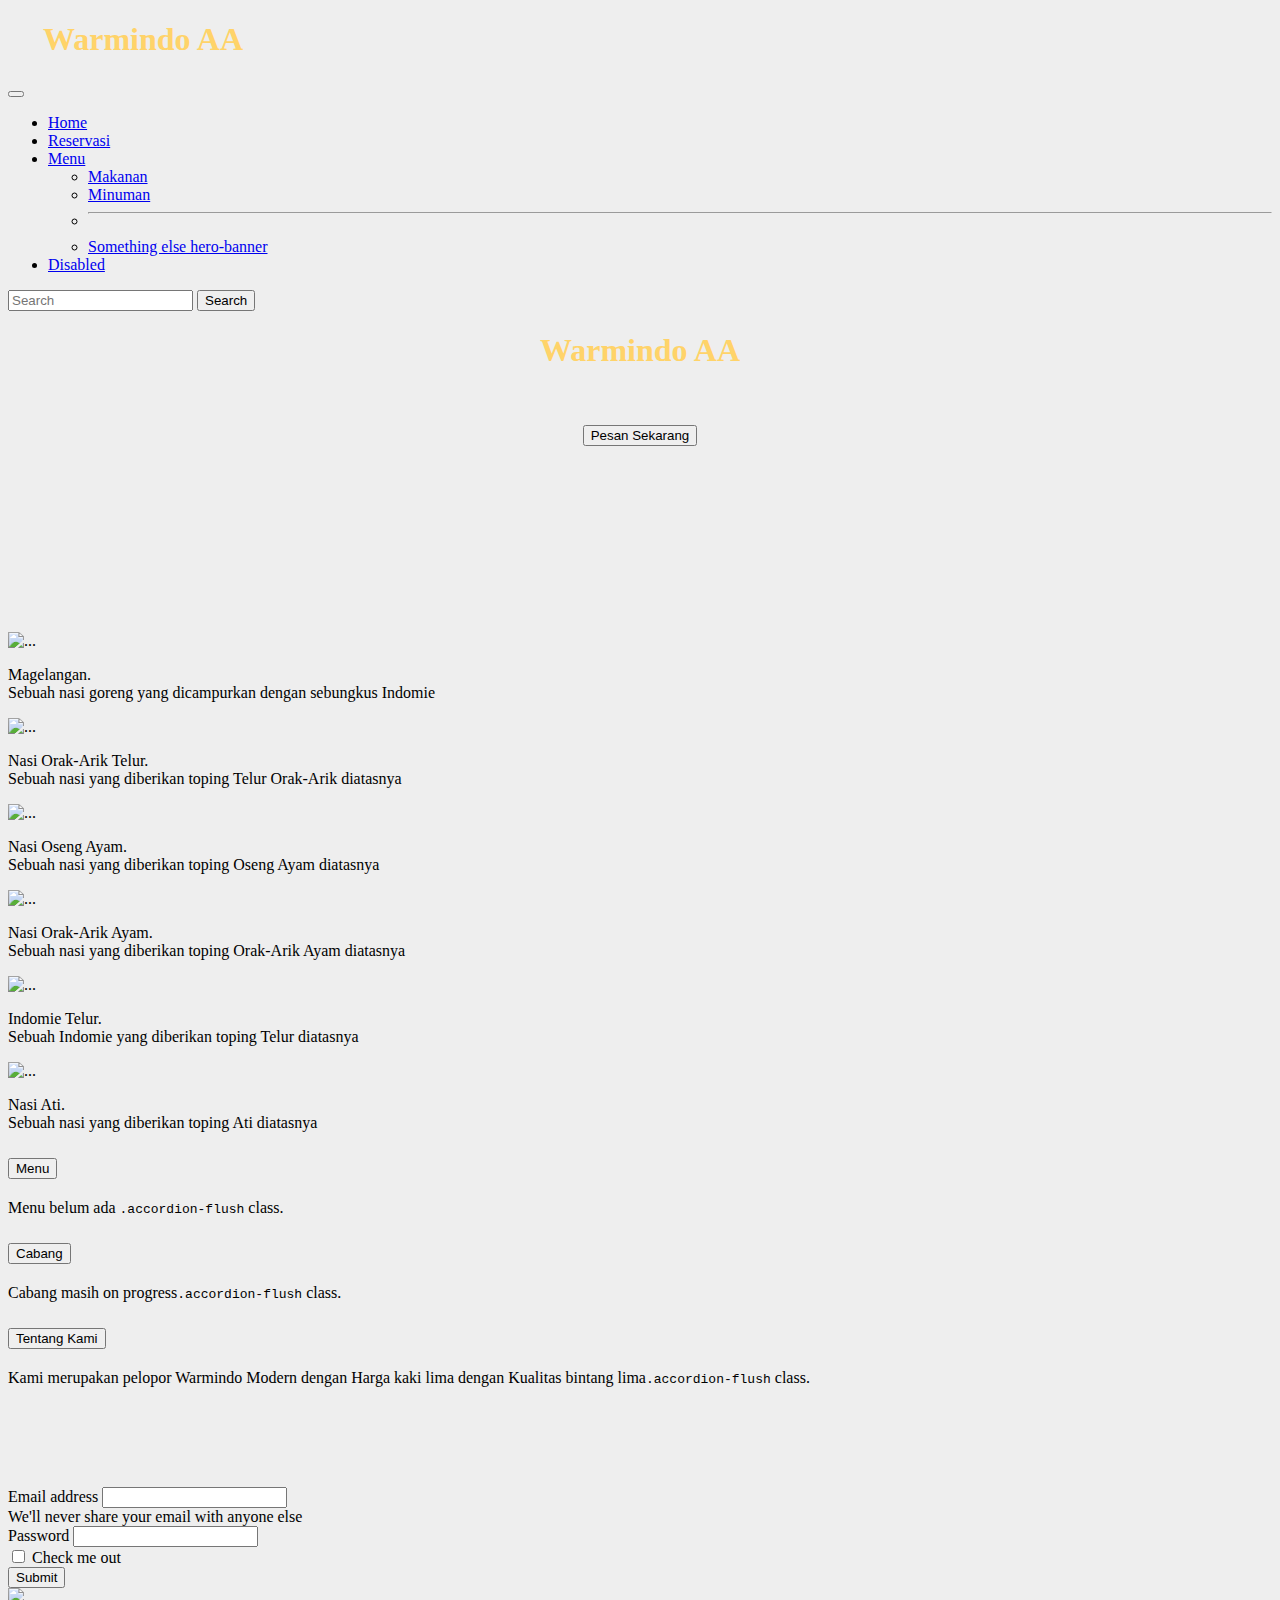
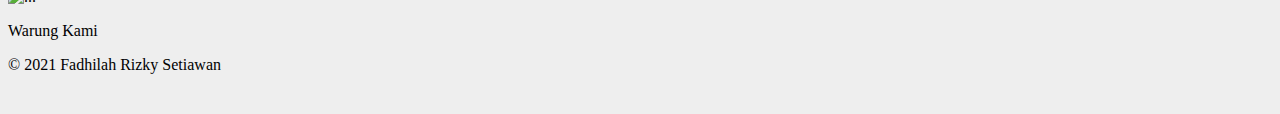
==== praktikum_bootstrap.html @ 78f69c46 "praktikum bootstrap" ====
<!doctype html>
<html lang="en">
  <head>
    <meta charset="utf-8">
    <meta name="viewport" content="width=device-width, initial-scale=1">
    <link href="https://cdn.jsdelivr.net/npm/bootstrap@5.0.0-beta3/dist/css/bootstrap.min.css" rel="stylesheet" integrity="sha384-eOJMYsd53ii+scO/bJGFsiCZc+5NDVN2yr8+0RDqr0Ql0h+rP48ckxlpbzKgwra6" crossorigin="anonymous">
    <link rel="stylesheet" href="praktikum_bootstrap.css">
    <title>Hello, world!</title>
  </head>
  <body style="background-color: #eeeeee;">
    <h1 style="margin-left: 35px; color: #ffd369;">Warmindo AA</h1>
    <script src="https://cdn.jsdelivr.net/npm/bootstrap@5.0.0-beta3/dist/js/bootstrap.bundle.min.js" integrity="sha384-JEW9xMcG8R+pH31jmWH6WWP0WintQrMb4s7ZOdauHnUtxwoG2vI5DkLtS3qm9Ekf" crossorigin="anonymous"></script>
    <header>
        <nav class="navbar navbar-expand-lg navbar-light bg-light">
            <div class="container-fluid">
              <a class="navbar-brand" href="#"></a>
              <button class="navbar-toggler" type="button" data-bs-toggle="collapse" data-bs-target="#navbarSupportedContent" aria-controls="navbarSupportedContent" aria-expanded="false" aria-label="Toggle navigation">
                <span class="navbar-toggler-icon"></span>
              </button>
              <div class="collapse navbar-collapse" id="navbarSupportedContent">
                <ul class="navbar-nav me-auto mb-2 mb-lg-0">
                  <li class="nav-item">
                    <a class="nav-link active" aria-current="page" href="#">Home</a>
                  </li>
                  <li class="nav-item">
                    <a class="nav-link" href="#">Reservasi</a>
                  </li>
                  <li class="nav-item dropdown">
                    <a class="nav-link dropdown-toggle" href="#" id="navbarDropdown" role="button" data-bs-toggle="dropdown" aria-expanded="false">
                      Menu
                    </a>
                    <ul class="dropdown-menu" aria-labelledby="navbarDropdown">
                      <li><a class="dropdown-item" href="#">Makanan</a></li>
                      <li><a class="dropdown-item" href="#">Minuman</a></li>
                      <li><hr class="dropdown-divider"></li>
                      <li><a class="dropdown-item" href="#">Something else hero-banner</a></li>
                    </ul>
                  </li>
                  <li class="nav-item">
                    <a class="nav-link disabled" href="#" tabindex="-1" aria-disabled="true">Disabled</a>
                  </li>
                </ul>
                <form class="d-flex">
                  <input class="form-control me-2" type="search" placeholder="Search" aria-label="Search">
                  <button class="btn btn-outline-success" type="submit">Search</button>
                </form>
              </div>
            </div>
          </nav>
    </header>
    <section>
        <div class="hero-banner container-fluid p-5 text-white">
            <div class="row mt-5">
                <div class="col-md-12" style="text-align: center;">
                    <h1 style="color: #ffd369;">Warmindo AA</h1>
                    <p style="color: #eeeeee;">Bukan cuma tempat makan. Bisa minum, bisa makan, bisa duduk doang ga pesen. Bebas, mau nongkrong sampe jam berapa pun bisa</p>
                        <button type="button" class="btn btn-warning text white">Pesan Sekarang</button>
                </div>
                <div class="col-md-6">
                </div>
            </div>
        </div>
    </section>
    <div class="container">
      <div class="row mt-5">
        <div class="col-md-12 col-lg-4">
          <div class="card mb-5">
            <img src="https://asset.kompas.com/crops/Aprv8FWSU3AmRPIi8wmgBUtUuGI=/0x0:6000x4000/750x500/data/photo/2020/04/15/5e966c3becce7.jpg" 
            class="card-img-top" alt="..." height="300px" style="object-fit: cover;">
            <div class="card-body">
              <p class="card-text">Magelangan. <br> Sebuah nasi goreng yang dicampurkan dengan sebungkus Indomie</p>
            </div>
          </div>
        </div>
        <div class="col-md-12 col-lg-4">
          <div class="card mb-5">
            <img src="https://asset.kompas.com/crops/wuRkr3n2xCiULW5LiftJICudPm0=/66x0:723x438/750x500/data/photo/2020/06/26/5ef592c6874ea.jpg" 
            class="card-img-top" alt="..." height="300px" style="object-fit: cover;">
            <div class="card-body">
              <p class="card-text">Nasi Orak-Arik Telur.<br> Sebuah nasi yang diberikan toping Telur Orak-Arik diatasnya</p>
            </div>
          </div>
        </div>
        <div class="col-md-12 col-lg-4">
          <div class="card mb-5">
            <img src="https://d1sag4ddilekf6.cloudfront.net/compressed/items/IDITE2020122406580852573/photo/menueditor_item_6c707355636e435ca4586c427a44c481_1612843577099328108.jpg" 
            class="card-img-top" alt="..." height="300px" style="object-fit: cover;">
            <div class="card-body">
              <p class="card-text">Nasi Oseng Ayam.<br> Sebuah nasi yang diberikan toping Oseng Ayam diatasnya</p>
            </div>
          </div>
        </div>
        <div class="col-md-12 col-lg-4">
          <div class="card mb-5">
            <img src="https://pbs.twimg.com/media/EbYWiJHU0AAkjka.png" 
            class="card-img-top" alt="..." height="300px" style="object-fit: cover;">
            <div class="card-body">
              <p class="card-text">Nasi Orak-Arik Ayam.<br> Sebuah nasi yang diberikan toping Orak-Arik Ayam diatasnya</p>
            </div>
          </div>
        </div>
        <div class="col-md-12 col-lg-4">
          <div class="card mb-5">
            <img src="https://4.bp.blogspot.com/-k48rsM8dF7c/WNfT_fTtt-I/AAAAAAAAASk/brtPC1Ry_Fs4hX9eSjIzotJzHEIO0-PtQCEw/s1600/indomie.jpg" 
            class="card-img-top" alt="..." height="300px" style="object-fit: cover;">
            <div class="card-body">
              <p class="card-text">Indomie Telur.<br> Sebuah Indomie yang diberikan toping Telur diatasnya</p>
            </div>
          </div>
        </div>
        <div class="col-md-12 col-lg-4">
          <div class="card mb-5">
            <img src="https://cdn.idntimes.com/content-images/qna/2020/06/img-20200624-131559138-097d85304ae129ebffac5c4a86331447_600x400.jpg" 
            class="card-img-top" alt="..." height="300px" style="object-fit: cover;">
            <div class="card-body">
              <p class="card-text">Nasi Ati.<br> Sebuah nasi yang diberikan toping Ati diatasnya</p>
            </div>
          </div>
        </div>
      </div>
    </div>
    <section>
    <div class="container">
      <div class="row mt-5">
        <div class="col-md-6 mb-5">
          <div class="accordion accordion-flush" id="accordionFlushExample">
            <div class="accordion-item">
              <h2 class="accordion-header" id="flush-headingOne">
                <button class="accordion-button collapsed" type="button" data-bs-toggle="collapse" 
                data-bs-target="#flush-collapseOne" aria-expanded="false" 
                aria-controls="flush-collapseOne">
                  Menu
                </button>
              </h2>
              <div id="flush-collapseOne" class="accordion-collapse collapse" aria-labelledby="flush-headingOne" data-bs-parent="#accordionFlushExample">
                <div class="accordion-body">Menu belum ada <code>.accordion-flush</code> class.</div>
              </div>
            </div>
            <div class="accordion-item">
              <h2 class="accordion-header" id="flush-headingTwo">
                <button class="accordion-button collapsed" type="button" data-bs-toggle="collapse" data-bs-target="#flush-collapseTwo" aria-expanded="false" aria-controls="flush-collapseTwo">
                  Cabang 
                </button>
              </h2>
              <div id="flush-collapseTwo" class="accordion-collapse collapse" aria-labelledby="flush-headingTwo" data-bs-parent="#accordionFlushExample">
                <div class="accordion-body">Cabang masih on progress<code>.accordion-flush</code> class.</div>
              </div>
            </div>
            <div class="accordion-item">
              <h2 class="accordion-header" id="flush-headingThree">
                <button class="accordion-button collapsed" type="button" data-bs-toggle="collapse" data-bs-target="#flush-collapseThree" aria-expanded="false" aria-controls="flush-collapseThree">
                  Tentang Kami
                </button>
              </h2>
              <div id="flush-collapseThree" class="accordion-collapse collapse" aria-labelledby="flush-headingThree" data-bs-parent="#accordionFlushExample">
                <div class="accordion-body">Kami merupakan pelopor Warmindo Modern dengan Harga kaki lima dengan Kualitas bintang lima<code>.accordion-flush</code> class.</div>
              </div>
            </div>
          </div>
          <div class="col-md-6 mb-5" style="margin-top: 100px;">
            <form>
              <div class="mb-3">
                <label for="exampleInputEmail1" class="form-label">Email address</label>
                <input type="email" class="form-control" id="exampleInputEmail1" aria-describedby="emailHelp">
                <div id="emailHelp" class="form-text">We'll never share your email with anyone else</div>
              </div>
              <div class="mb-3">
                <label for="exampleInputPassword1" class="form-label">Password</label>
                <input type="password" class="form-control" id="exampleInputPassword1">
              </div>
              <div class="mb-3 form-check">
                <input type="checkbox" class="form-check-input" id="exampleCheck1">
                <label class="form-check-label" for="exampleCheck1">Check me out</label>
              </div>
              <button type="submit" class="btn btn-primary">Submit</button>
            </form>
          </div>
        </div>
      </div>
    </div>
    </section>

    <div class="container">
      <div class="row mt-5">
        <div class="col-md-12 col-lg-4">
          <div class="card mb-5">
            <img src="https://miro.medium.com/max/1838/1*Z37Z6HvW7LiH-qaMTfXt1w.jpeg"
            class="card-img-top" alt="..." height="300px" style="object-fit: cover;">
            <div class="card-body">
              <p class="card-text">Warung Kami</p>
            </div>
          </div>
        </div>
      </div>
    </div>
      <footer>
        <div class="footer container-fluid bg-dark">
           <p class="text-center text-white mt-5">© 2021 Fadhilah Rizky Setiawan</p>
        </div>
     </footer>
  </body>
</html>
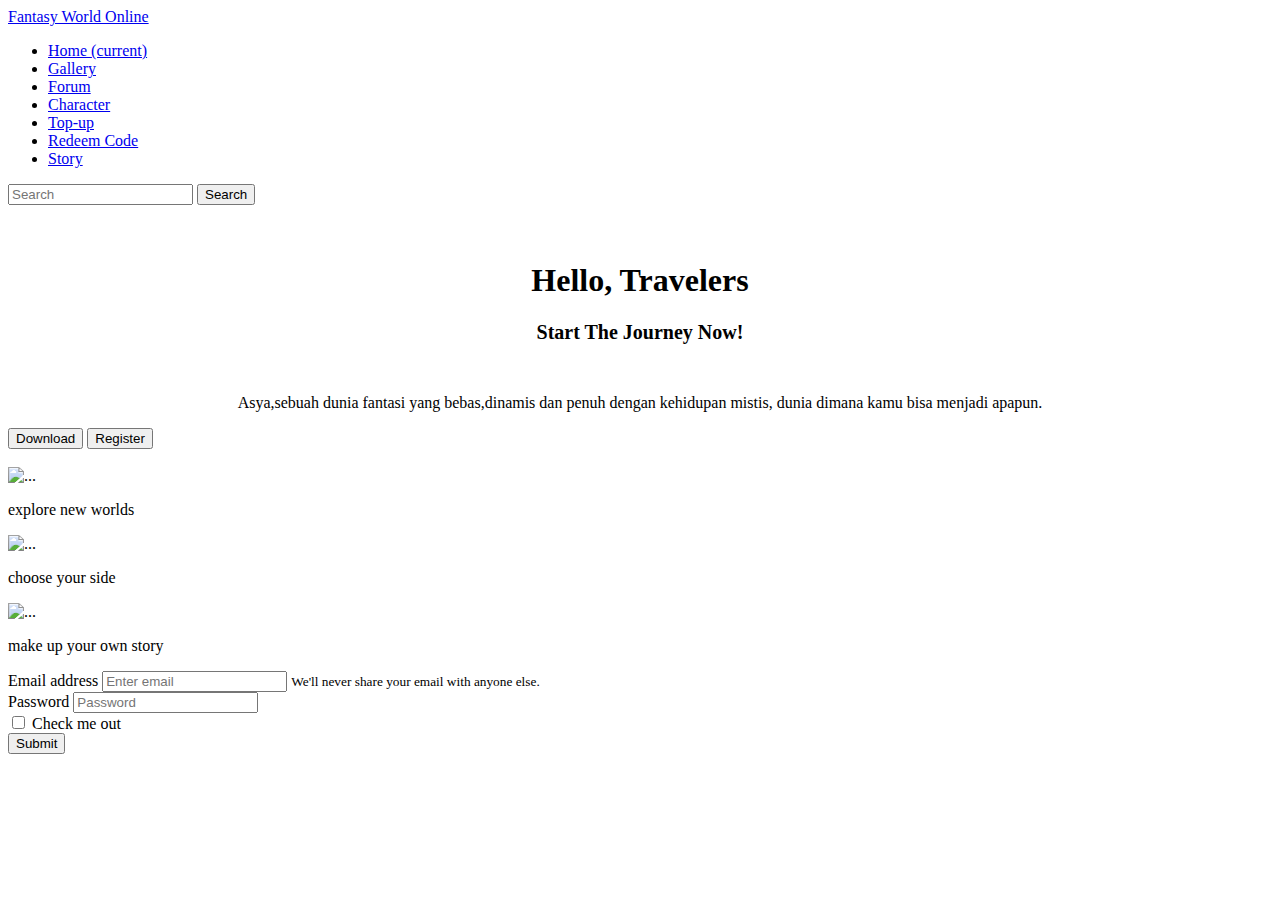
==== commit 7f6dc1ac: "main" ====
--- a/praktikum_bootstrap.html
+++ b/praktikum_bootstrap.html
@@ -1,202 +1,117 @@
 <!doctype html>
 <html lang="en">
   <head>
+    <nav class="navbar navbar-expand-lg navbar-dark bg-dark">
+        <a class="navbar-brand" href="#">Fantasy World Online</a>
+        <div class="collapse navbar-collapse" id="navbarSupportedContent">
+          <ul class="navbar-nav mr-auto">
+            <li class="nav-item active">
+              <a class="nav-link" href="#">Home <span class="sr-only">(current)</span></a>
+            </li>
+            <li class="nav-item">
+              <a class="nav-link" href="#">Gallery</a>
+            </li>
+            <li class="nav-item">
+                <a class="nav-link" href="#">Forum</a>
+            </li>
+            <li class="nav-item">
+                <a class="nav-link" href="#">Character</a>
+            </li>
+            <li class="nav-item">
+                <a class="nav-link" href="#">Top-up</a>
+            </li>
+            <li class="nav-item">
+                <a class="nav-link" href="#">Redeem Code</a>
+            </li>
+            <li class="nav-item">
+              <a class="nav-link" href="#">Story</a>
+            </li>
+          </ul>
+          <form class="form-inline my-2 my-lg-0">
+            <input class="form-control mr-sm-2" type="search" placeholder="Search" aria-label="Search">
+            <button class="btn btn-outline-success my-2 my-sm-0" type="submit">Search</button>
+          </form>
+        </div>
+      </nav>
     <meta charset="utf-8">
-    <meta name="viewport" content="width=device-width, initial-scale=1">
-    <link href="https://cdn.jsdelivr.net/npm/bootstrap@5.0.0-beta3/dist/css/bootstrap.min.css" rel="stylesheet" integrity="sha384-eOJMYsd53ii+scO/bJGFsiCZc+5NDVN2yr8+0RDqr0Ql0h+rP48ckxlpbzKgwra6" crossorigin="anonymous">
-    <link rel="stylesheet" href="praktikum_bootstrap.css">
-    <title>Hello, world!</title>
+    <meta name="viewport" content="width=device-width, initial-scale=1, shrink-to-fit=no">
+    <link rel="stylesheet" href="praktikum.css">
+    <link rel="stylesheet" href="https://stackpath.bootstrapcdn.com/bootstrap/4.1.3/css/bootstrap.min.css" integrity="sha384-MCw98/SFnGE8fJT3GXwEOngsV7Zt27NXFoaoApmYm81iuXoPkFOJwJ8ERdknLPMO" crossorigin="anonymous">
+
+    <title>Fantasy World</title>
   </head>
-  <body style="background-color: #eeeeee;">
-    <h1 style="margin-left: 35px; color: #ffd369;">Warmindo AA</h1>
-    <script src="https://cdn.jsdelivr.net/npm/bootstrap@5.0.0-beta3/dist/js/bootstrap.bundle.min.js" integrity="sha384-JEW9xMcG8R+pH31jmWH6WWP0WintQrMb4s7ZOdauHnUtxwoG2vI5DkLtS3qm9Ekf" crossorigin="anonymous"></script>
-    <header>
-        <nav class="navbar navbar-expand-lg navbar-light bg-light">
-            <div class="container-fluid">
-              <a class="navbar-brand" href="#"></a>
-              <button class="navbar-toggler" type="button" data-bs-toggle="collapse" data-bs-target="#navbarSupportedContent" aria-controls="navbarSupportedContent" aria-expanded="false" aria-label="Toggle navigation">
-                <span class="navbar-toggler-icon"></span>
-              </button>
-              <div class="collapse navbar-collapse" id="navbarSupportedContent">
-                <ul class="navbar-nav me-auto mb-2 mb-lg-0">
-                  <li class="nav-item">
-                    <a class="nav-link active" aria-current="page" href="#">Home</a>
-                  </li>
-                  <li class="nav-item">
-                    <a class="nav-link" href="#">Reservasi</a>
-                  </li>
-                  <li class="nav-item dropdown">
-                    <a class="nav-link dropdown-toggle" href="#" id="navbarDropdown" role="button" data-bs-toggle="dropdown" aria-expanded="false">
-                      Menu
-                    </a>
-                    <ul class="dropdown-menu" aria-labelledby="navbarDropdown">
-                      <li><a class="dropdown-item" href="#">Makanan</a></li>
-                      <li><a class="dropdown-item" href="#">Minuman</a></li>
-                      <li><hr class="dropdown-divider"></li>
-                      <li><a class="dropdown-item" href="#">Something else hero-banner</a></li>
-                    </ul>
-                  </li>
-                  <li class="nav-item">
-                    <a class="nav-link disabled" href="#" tabindex="-1" aria-disabled="true">Disabled</a>
-                  </li>
-                </ul>
-                <form class="d-flex">
-                  <input class="form-control me-2" type="search" placeholder="Search" aria-label="Search">
-                  <button class="btn btn-outline-success" type="submit">Search</button>
-                </form>
-              </div>
-            </div>
-          </nav>
-    </header>
-    <section>
-        <div class="hero-banner container-fluid p-5 text-white">
-            <div class="row mt-5">
-                <div class="col-md-12" style="text-align: center;">
-                    <h1 style="color: #ffd369;">Warmindo AA</h1>
-                    <p style="color: #eeeeee;">Bukan cuma tempat makan. Bisa minum, bisa makan, bisa duduk doang ga pesen. Bebas, mau nongkrong sampe jam berapa pun bisa</p>
-                        <button type="button" class="btn btn-warning text white">Pesan Sekarang</button>
-                </div>
-                <div class="col-md-6">
+  <br>
+  <br>
+  <body>
+    <section class="atas">
+        <div>
+            <h1 style="text-align: center;">Hello, Travelers</h1>
+            <h2 style="text-align: center; font-size: 20px;">Start  The Journey Now!</h2>
+            <br>
+            <p style="text-align: center;">Asya,sebuah dunia fantasi yang bebas,dinamis dan penuh dengan kehidupan mistis, dunia dimana kamu bisa menjadi apapun.</p>
+        </div>
+        <div class="text-center">
+            <button type="button" class="btn btn-primary">Download</button>
+            <button type="button" class="btn btn-primary">Register</button>
+          </div>
+    </section>
+
+    <script src="https://code.jquery.com/jquery-3.3.1.slim.min.js" integrity="sha384-q8i/X+965DzO0rT7abK41JStQIAqVgRVzpbzo5smXKp4YfRvH+8abtTE1Pi6jizo" crossorigin="anonymous"></script>
+    <script src="https://cdnjs.cloudflare.com/ajax/libs/popper.js/1.14.3/umd/popper.min.js" integrity="sha384-ZMP7rVo3mIykV+2+9J3UJ46jBk0WLaUAdn689aCwoqbBJiSnjAK/l8WvCWPIPm49" crossorigin="anonymous"></script>
+    <script src="https://stackpath.bootstrapcdn.com/bootstrap/4.1.3/js/bootstrap.min.js" integrity="sha384-ChfqqxuZUCnJSK3+MXmPNIyE6ZbWh2IMqE241rYiqJxyMiZ6OW/JmZQ5stwEULTy" crossorigin="anonymous"></script>
+  </body>
+  <br>
+  <div class="container">
+    <div class="row mt-5">
+        <div class="col-md-12 col-lg-4">
+            <div class="card mb-5">
+                <img
+                    src="https://i.pinimg.com/564x/10/ed/20/10ed2081894b76aada88b83b1f64f8eb.jpg"
+                    class="card-img-top" alt="..." height="300px" style="object-fit: cover;">
+                <div class="card-body">
+                    <p class="card-text">explore new worlds
+                    </p>
                 </div>
             </div>
         </div>
-    </section>
-    <div class="container">
-      <div class="row mt-5">
         <div class="col-md-12 col-lg-4">
-          <div class="card mb-5">
-            <img src="https://asset.kompas.com/crops/Aprv8FWSU3AmRPIi8wmgBUtUuGI=/0x0:6000x4000/750x500/data/photo/2020/04/15/5e966c3becce7.jpg" 
-            class="card-img-top" alt="..." height="300px" style="object-fit: cover;">
-            <div class="card-body">
-              <p class="card-text">Magelangan. <br> Sebuah nasi goreng yang dicampurkan dengan sebungkus Indomie</p>
+            <div class="card mb-5">
+                <img
+                    src="https://i.pinimg.com/564x/62/32/76/6232763a9ce875214619633e2fc52c19.jpg"
+                    class="card-img-top" alt="..." height="300px" style="object-fit: cover;">
+                <div class="card-body">
+                    <p class="card-text">choose your side
+                    </p>
+                </div>
             </div>
-          </div>
         </div>
         <div class="col-md-12 col-lg-4">
-          <div class="card mb-5">
-            <img src="https://asset.kompas.com/crops/wuRkr3n2xCiULW5LiftJICudPm0=/66x0:723x438/750x500/data/photo/2020/06/26/5ef592c6874ea.jpg" 
-            class="card-img-top" alt="..." height="300px" style="object-fit: cover;">
-            <div class="card-body">
-              <p class="card-text">Nasi Orak-Arik Telur.<br> Sebuah nasi yang diberikan toping Telur Orak-Arik diatasnya</p>
+            <div class="card mb-5">
+                <img
+                    src="https://i.pinimg.com/564x/27/8a/08/278a084bd012d9d54ec92479c4958ef6.jpg"
+                    class="card-img-top" alt="..." height="300px" style="object-fit: cover;">
+                <div class="card-body">
+                    <p class="card-text">make up your own story
+                    </p>
+                </div>
             </div>
-          </div>
         </div>
-        <div class="col-md-12 col-lg-4">
-          <div class="card mb-5">
-            <img src="https://d1sag4ddilekf6.cloudfront.net/compressed/items/IDITE2020122406580852573/photo/menueditor_item_6c707355636e435ca4586c427a44c481_1612843577099328108.jpg" 
-            class="card-img-top" alt="..." height="300px" style="object-fit: cover;">
-            <div class="card-body">
-              <p class="card-text">Nasi Oseng Ayam.<br> Sebuah nasi yang diberikan toping Oseng Ayam diatasnya</p>
-            </div>
-          </div>
-        </div>
-        <div class="col-md-12 col-lg-4">
-          <div class="card mb-5">
-            <img src="https://pbs.twimg.com/media/EbYWiJHU0AAkjka.png" 
-            class="card-img-top" alt="..." height="300px" style="object-fit: cover;">
-            <div class="card-body">
-              <p class="card-text">Nasi Orak-Arik Ayam.<br> Sebuah nasi yang diberikan toping Orak-Arik Ayam diatasnya</p>
-            </div>
-          </div>
-        </div>
-        <div class="col-md-12 col-lg-4">
-          <div class="card mb-5">
-            <img src="https://4.bp.blogspot.com/-k48rsM8dF7c/WNfT_fTtt-I/AAAAAAAAASk/brtPC1Ry_Fs4hX9eSjIzotJzHEIO0-PtQCEw/s1600/indomie.jpg" 
-            class="card-img-top" alt="..." height="300px" style="object-fit: cover;">
-            <div class="card-body">
-              <p class="card-text">Indomie Telur.<br> Sebuah Indomie yang diberikan toping Telur diatasnya</p>
-            </div>
-          </div>
-        </div>
-        <div class="col-md-12 col-lg-4">
-          <div class="card mb-5">
-            <img src="https://cdn.idntimes.com/content-images/qna/2020/06/img-20200624-131559138-097d85304ae129ebffac5c4a86331447_600x400.jpg" 
-            class="card-img-top" alt="..." height="300px" style="object-fit: cover;">
-            <div class="card-body">
-              <p class="card-text">Nasi Ati.<br> Sebuah nasi yang diberikan toping Ati diatasnya</p>
-            </div>
-          </div>
-        </div>
-      </div>
     </div>
-    <section>
-    <div class="container">
-      <div class="row mt-5">
-        <div class="col-md-6 mb-5">
-          <div class="accordion accordion-flush" id="accordionFlushExample">
-            <div class="accordion-item">
-              <h2 class="accordion-header" id="flush-headingOne">
-                <button class="accordion-button collapsed" type="button" data-bs-toggle="collapse" 
-                data-bs-target="#flush-collapseOne" aria-expanded="false" 
-                aria-controls="flush-collapseOne">
-                  Menu
-                </button>
-              </h2>
-              <div id="flush-collapseOne" class="accordion-collapse collapse" aria-labelledby="flush-headingOne" data-bs-parent="#accordionFlushExample">
-                <div class="accordion-body">Menu belum ada <code>.accordion-flush</code> class.</div>
-              </div>
-            </div>
-            <div class="accordion-item">
-              <h2 class="accordion-header" id="flush-headingTwo">
-                <button class="accordion-button collapsed" type="button" data-bs-toggle="collapse" data-bs-target="#flush-collapseTwo" aria-expanded="false" aria-controls="flush-collapseTwo">
-                  Cabang 
-                </button>
-              </h2>
-              <div id="flush-collapseTwo" class="accordion-collapse collapse" aria-labelledby="flush-headingTwo" data-bs-parent="#accordionFlushExample">
-                <div class="accordion-body">Cabang masih on progress<code>.accordion-flush</code> class.</div>
-              </div>
-            </div>
-            <div class="accordion-item">
-              <h2 class="accordion-header" id="flush-headingThree">
-                <button class="accordion-button collapsed" type="button" data-bs-toggle="collapse" data-bs-target="#flush-collapseThree" aria-expanded="false" aria-controls="flush-collapseThree">
-                  Tentang Kami
-                </button>
-              </h2>
-              <div id="flush-collapseThree" class="accordion-collapse collapse" aria-labelledby="flush-headingThree" data-bs-parent="#accordionFlushExample">
-                <div class="accordion-body">Kami merupakan pelopor Warmindo Modern dengan Harga kaki lima dengan Kualitas bintang lima<code>.accordion-flush</code> class.</div>
-              </div>
-            </div>
-          </div>
-          <div class="col-md-6 mb-5" style="margin-top: 100px;">
-            <form>
-              <div class="mb-3">
-                <label for="exampleInputEmail1" class="form-label">Email address</label>
-                <input type="email" class="form-control" id="exampleInputEmail1" aria-describedby="emailHelp">
-                <div id="emailHelp" class="form-text">We'll never share your email with anyone else</div>
-              </div>
-              <div class="mb-3">
-                <label for="exampleInputPassword1" class="form-label">Password</label>
-                <input type="password" class="form-control" id="exampleInputPassword1">
-              </div>
-              <div class="mb-3 form-check">
-                <input type="checkbox" class="form-check-input" id="exampleCheck1">
-                <label class="form-check-label" for="exampleCheck1">Check me out</label>
-              </div>
-              <button type="submit" class="btn btn-primary">Submit</button>
-            </form>
-          </div>
-        </div>
-      </div>
+  </div>
+  <form>
+    <div class="form-group">
+      <label for="exampleInputEmail1">Email address</label>
+      <input type="email" class="form-control" id="exampleInputEmail1" aria-describedby="emailHelp" placeholder="Enter email">
+      <small id="emailHelp" class="form-text text-muted">We'll never share your email with anyone else.</small>
     </div>
-    </section>
-
-    <div class="container">
-      <div class="row mt-5">
-        <div class="col-md-12 col-lg-4">
-          <div class="card mb-5">
-            <img src="https://miro.medium.com/max/1838/1*Z37Z6HvW7LiH-qaMTfXt1w.jpeg"
-            class="card-img-top" alt="..." height="300px" style="object-fit: cover;">
-            <div class="card-body">
-              <p class="card-text">Warung Kami</p>
-            </div>
-          </div>
-        </div>
-      </div>
+    <div class="form-group">
+      <label for="exampleInputPassword1">Password</label>
+      <input type="password" class="form-control" id="exampleInputPassword1" placeholder="Password">
     </div>
-      <footer>
-        <div class="footer container-fluid bg-dark">
-           <p class="text-center text-white mt-5">© 2021 Fadhilah Rizky Setiawan</p>
-        </div>
-     </footer>
-  </body>
+    <div class="form-group form-check">
+      <input type="checkbox" class="form-check-input" id="exampleCheck1">
+      <label class="form-check-label" for="exampleCheck1">Check me out</label>
+    </div>
+    <button type="submit" class="btn btn-primary">Submit</button>
+  </form>
 </html>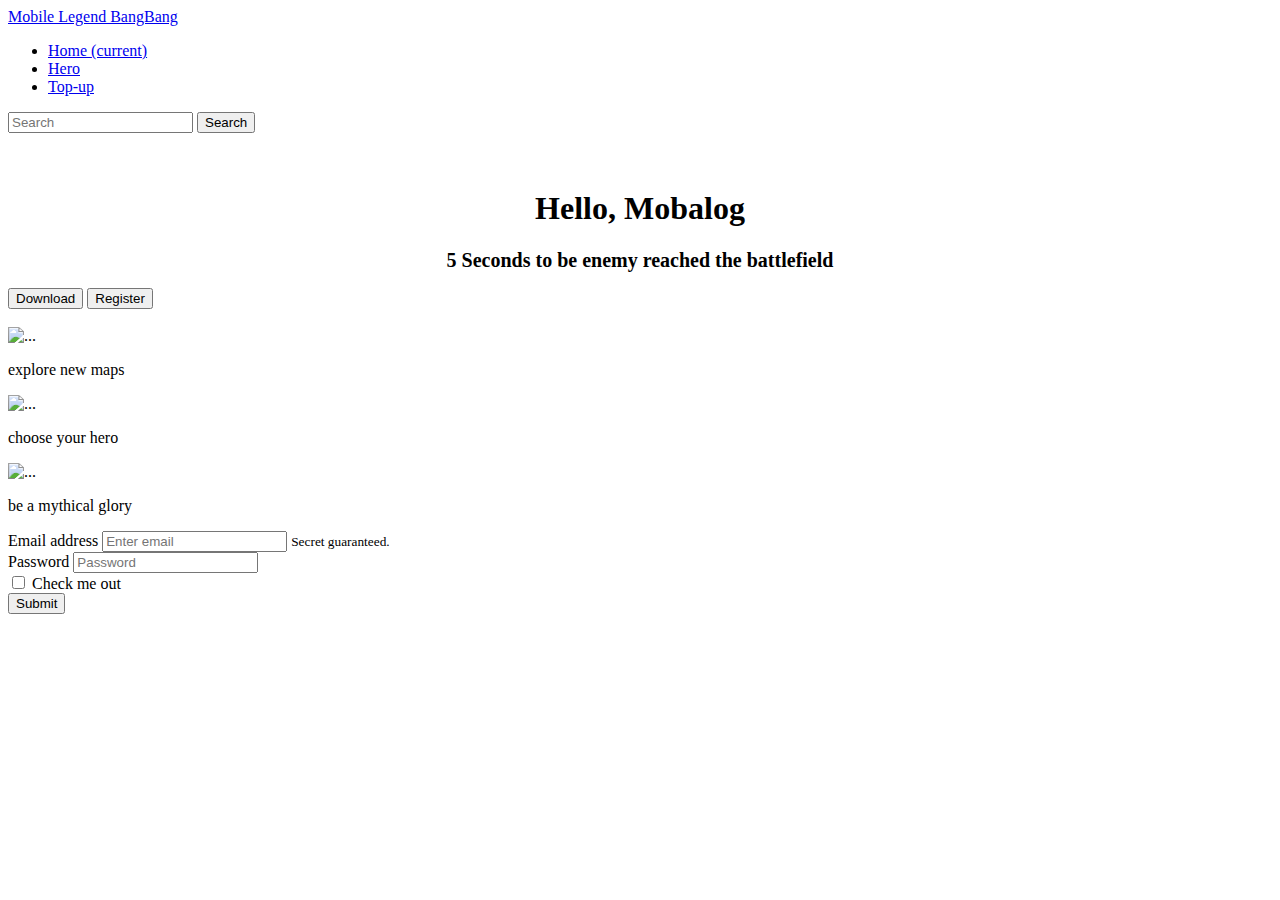
==== commit 445911d1: "tugas 4" ====
--- a/praktikum_bootstrap.html
+++ b/praktikum_bootstrap.html
@@ -2,29 +2,18 @@
 <html lang="en">
   <head>
     <nav class="navbar navbar-expand-lg navbar-dark bg-dark">
-        <a class="navbar-brand" href="#">Fantasy World Online</a>
+        <a class="navbar-brand" href="#">Mobile Legend BangBang</a>
         <div class="collapse navbar-collapse" id="navbarSupportedContent">
           <ul class="navbar-nav mr-auto">
             <li class="nav-item active">
               <a class="nav-link" href="#">Home <span class="sr-only">(current)</span></a>
             </li>
             <li class="nav-item">
-              <a class="nav-link" href="#">Gallery</a>
-            </li>
-            <li class="nav-item">
-                <a class="nav-link" href="#">Forum</a>
-            </li>
-            <li class="nav-item">
-                <a class="nav-link" href="#">Character</a>
+                <a class="nav-link" href="#">Hero</a>
             </li>
             <li class="nav-item">
                 <a class="nav-link" href="#">Top-up</a>
             </li>
-            <li class="nav-item">
-                <a class="nav-link" href="#">Redeem Code</a>
-            </li>
-            <li class="nav-item">
-              <a class="nav-link" href="#">Story</a>
             </li>
           </ul>
           <form class="form-inline my-2 my-lg-0">
@@ -35,20 +24,18 @@
       </nav>
     <meta charset="utf-8">
     <meta name="viewport" content="width=device-width, initial-scale=1, shrink-to-fit=no">
-    <link rel="stylesheet" href="praktikum.css">
+    <link rel="stylesheet" href="praktikum_bootstrap.css">
     <link rel="stylesheet" href="https://stackpath.bootstrapcdn.com/bootstrap/4.1.3/css/bootstrap.min.css" integrity="sha384-MCw98/SFnGE8fJT3GXwEOngsV7Zt27NXFoaoApmYm81iuXoPkFOJwJ8ERdknLPMO" crossorigin="anonymous">
 
-    <title>Fantasy World</title>
+    <title>Welcome to Mobile Legend</title>
   </head>
   <br>
   <br>
   <body>
     <section class="atas">
         <div>
-            <h1 style="text-align: center;">Hello, Travelers</h1>
-            <h2 style="text-align: center; font-size: 20px;">Start  The Journey Now!</h2>
-            <br>
-            <p style="text-align: center;">Asya,sebuah dunia fantasi yang bebas,dinamis dan penuh dengan kehidupan mistis, dunia dimana kamu bisa menjadi apapun.</p>
+            <h1 style="text-align: center;">Hello, Mobalog</h1>
+            <h2 style="text-align: center; font-size: 20px;">5 Seconds to be enemy reached the battlefield</h2>
         </div>
         <div class="text-center">
             <button type="button" class="btn btn-primary">Download</button>
@@ -66,10 +53,10 @@
         <div class="col-md-12 col-lg-4">
             <div class="card mb-5">
                 <img
-                    src="https://i.pinimg.com/564x/10/ed/20/10ed2081894b76aada88b83b1f64f8eb.jpg"
+                    src="https://jurnalapps.co.id/assets/img/content/1576002606_mobile-legends-new-map.jpg"
                     class="card-img-top" alt="..." height="300px" style="object-fit: cover;">
                 <div class="card-body">
-                    <p class="card-text">explore new worlds
+                    <p class="card-text">explore new maps
                     </p>
                 </div>
             </div>
@@ -77,10 +64,10 @@
         <div class="col-md-12 col-lg-4">
             <div class="card mb-5">
                 <img
-                    src="https://i.pinimg.com/564x/62/32/76/6232763a9ce875214619633e2fc52c19.jpg"
+                    src="https://afrizatul.com/wp-content/uploads/2020/10/nama-nama-hero-mobile-legends-lengkap.jpg"
                     class="card-img-top" alt="..." height="300px" style="object-fit: cover;">
                 <div class="card-body">
-                    <p class="card-text">choose your side
+                    <p class="card-text">choose your hero
                     </p>
                 </div>
             </div>
@@ -88,10 +75,10 @@
         <div class="col-md-12 col-lg-4">
             <div class="card mb-5">
                 <img
-                    src="https://i.pinimg.com/564x/27/8a/08/278a084bd012d9d54ec92479c4958ef6.jpg"
+                    src="https://i.pinimg.com/originals/b2/fc/1d/b2fc1da4a7c50bcc2f48fc75b54c1fee.png"
                     class="card-img-top" alt="..." height="300px" style="object-fit: cover;">
                 <div class="card-body">
-                    <p class="card-text">make up your own story
+                    <p class="card-text">be a mythical glory
                     </p>
                 </div>
             </div>
@@ -102,7 +89,7 @@
     <div class="form-group">
       <label for="exampleInputEmail1">Email address</label>
       <input type="email" class="form-control" id="exampleInputEmail1" aria-describedby="emailHelp" placeholder="Enter email">
-      <small id="emailHelp" class="form-text text-muted">We'll never share your email with anyone else.</small>
+      <small id="emailHelp" class="form-text text-muted">Secret guaranteed.</small>
     </div>
     <div class="form-group">
       <label for="exampleInputPassword1">Password</label>
